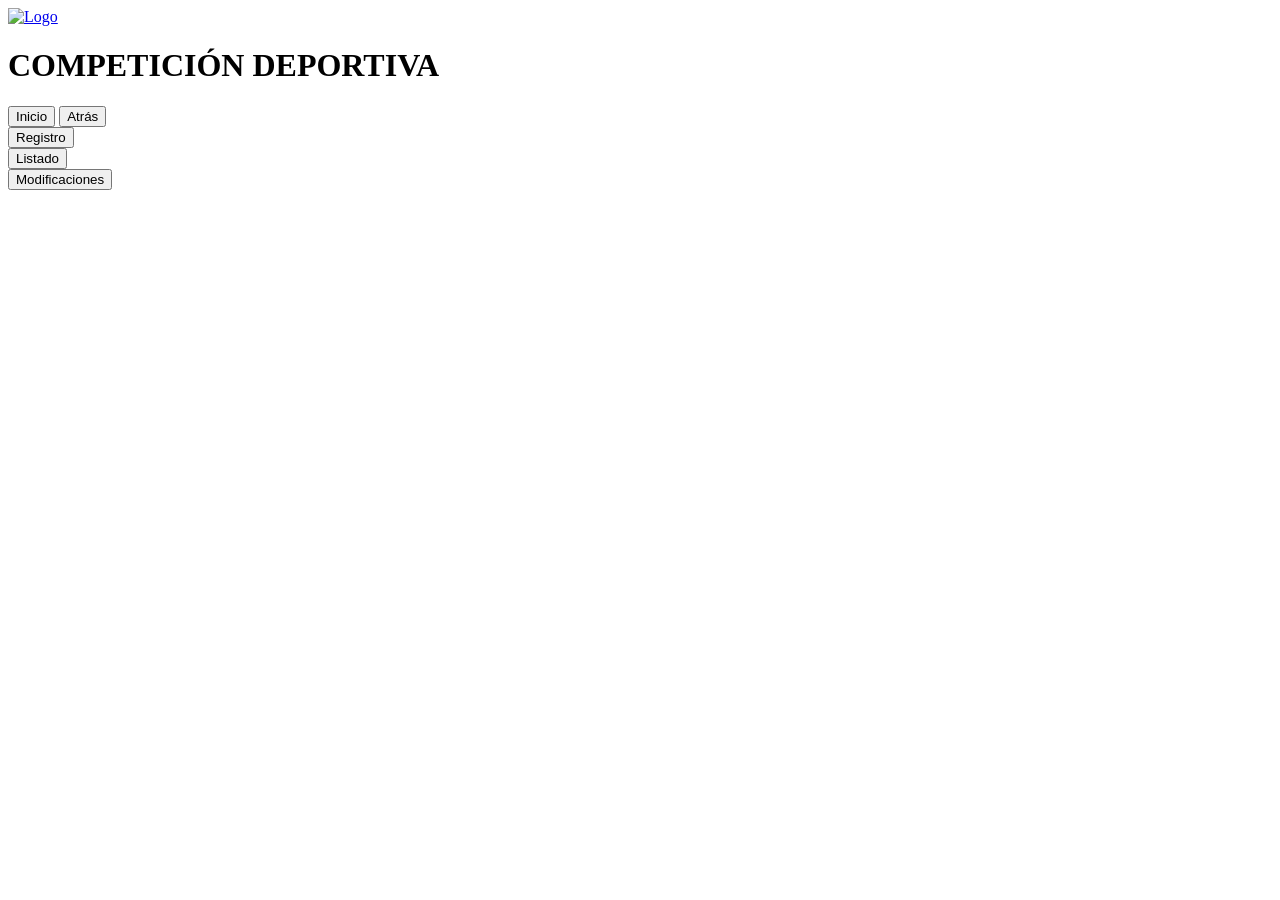
==== proyectoPrimero/src/main/webapp/WEB-INF/templates/principal.html @ 3b132016 "Manuel EchoEnClase" ====
<!DOCTYPE html>
<html lang="es" xmlns:th="http://www.thymeleaf.org">
<head>
    <meta charset="UTF-8">
    <meta name="viewport" content="width=device-width, initial-scale=1.0">
    <title>Competición Deportiva</title>
    <link rel="stylesheet" th:href="@{/css/principal.css}">
</head>
<body background="@{/img/fondo1.png}" alt="Logo">
    <header>
        <a href="https://blogsaverroes.juntadeandalucia.es/iestorrredelosguzmanes/" target="_blank">
            <img id="logo" th:src="@{/img/Diseño-sin-título.png}" alt="Logo">
      
        </a>
        <h1 id="titulo">COMPETICIÓN DEPORTIVA</h1>
        <div id="botones">
            <a th:href="@{/principal}"><button>Inicio</button></a>
            <button onclick="window.history.back()">Atrás</button>
        </div>
    </header>

    <div id="contenido" >

        <div class="tarjeta">
            <a th:href="@{/registrar-participante}"><button class="boton-tarjeta">Registro</button></a>
        </div>
        <div class="tarjeta">
            <a th:href="@{/listado}"><button class="boton-tarjeta">Listado</button></a>
        </div>
        <div class="tarjeta">
            <a th:href="@{/modificar}"><button class="boton-tarjeta">Modificaciones</button></a>
        </div>
    </div>
</body>
</html>
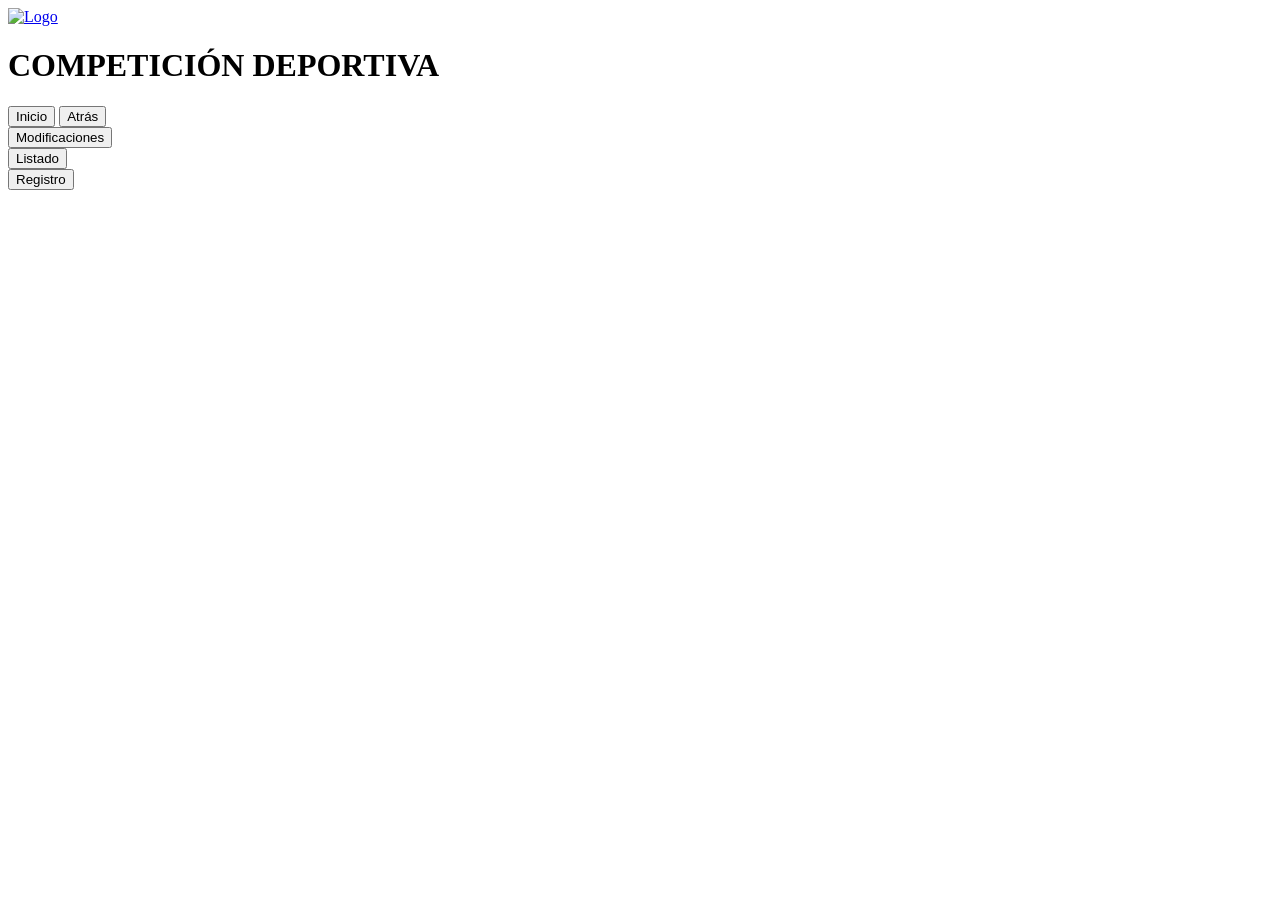
==== commit 7b0ebe8f: "Manuel Clase" ====
--- a/proyectoPrimero/src/main/webapp/WEB-INF/templates/principal.html
+++ b/proyectoPrimero/src/main/webapp/WEB-INF/templates/principal.html
@@ -22,13 +22,13 @@
     <div id="contenido" >
 
         <div class="tarjeta">
-            <a th:href="@{/registrar-participante}"><button class="boton-tarjeta">Registro</button></a>
+            <a th:href="@{/registrar-participante}"><button class="boton-tarjeta">Modificaciones</button></a>
         </div>
         <div class="tarjeta">
             <a th:href="@{/listado}"><button class="boton-tarjeta">Listado</button></a>
         </div>
         <div class="tarjeta">
-            <a th:href="@{/modificar}"><button class="boton-tarjeta">Modificaciones</button></a>
+            <a th:href="@{/modificar}"><button class="boton-tarjeta">Registro</button></a>
         </div>
     </div>
 </body>
